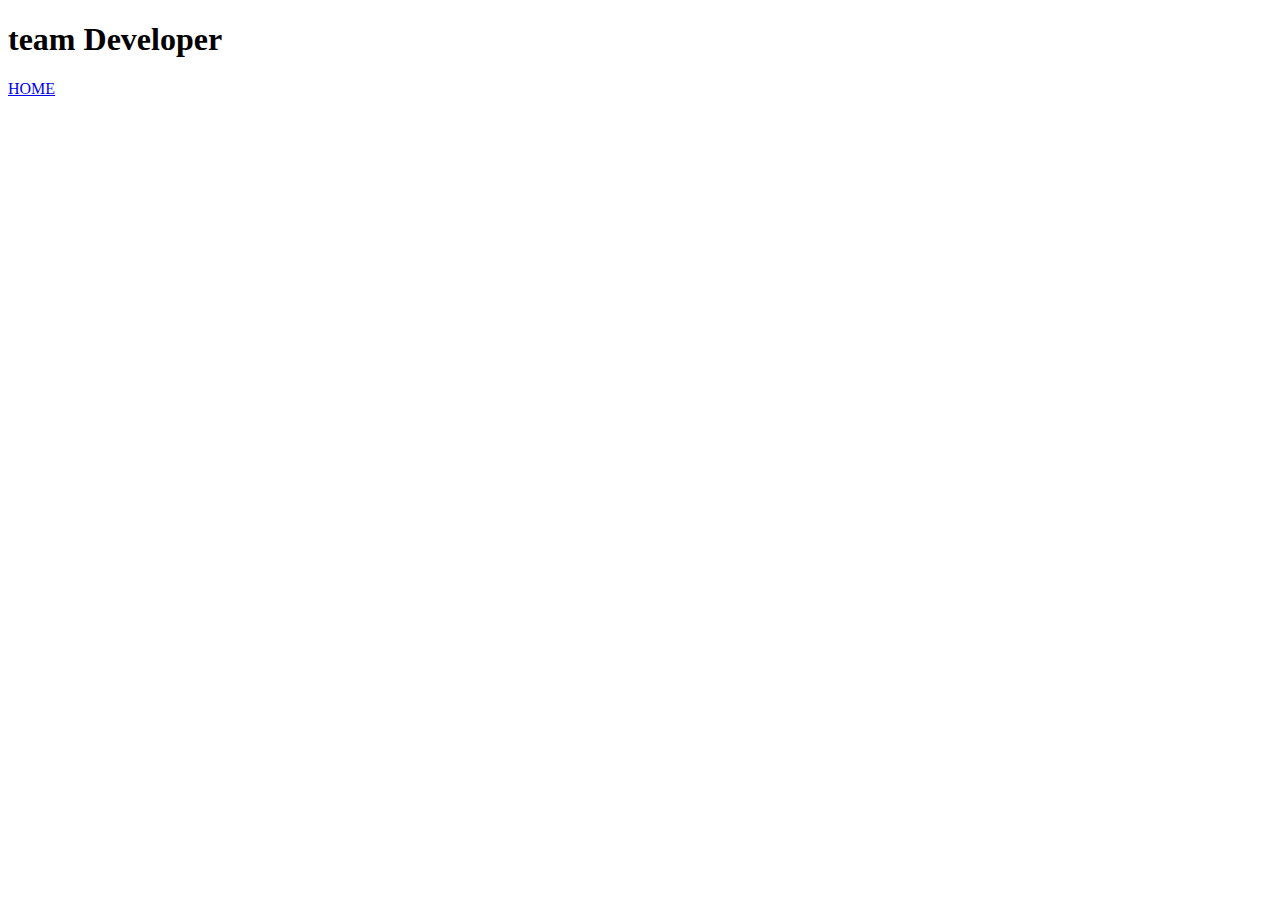
==== team.html @ b8ea91cf "creando pestaña de team" ====
<!DOCTYPE html>
<html lang="en">
<head>
    <meta charset="UTF-8">
    <meta http-equiv="X-UA-Compatible" content="IE=edge">
    <meta name="viewport" content="width=device-width, initial-scale=1.0">
    <title>Document</title>
</head>
<body>

    <div class="container-father">
        
    </div>

    <h1>team Developer</h1>
    
    <a href="index.html">HOME</a>



</body>
</html>
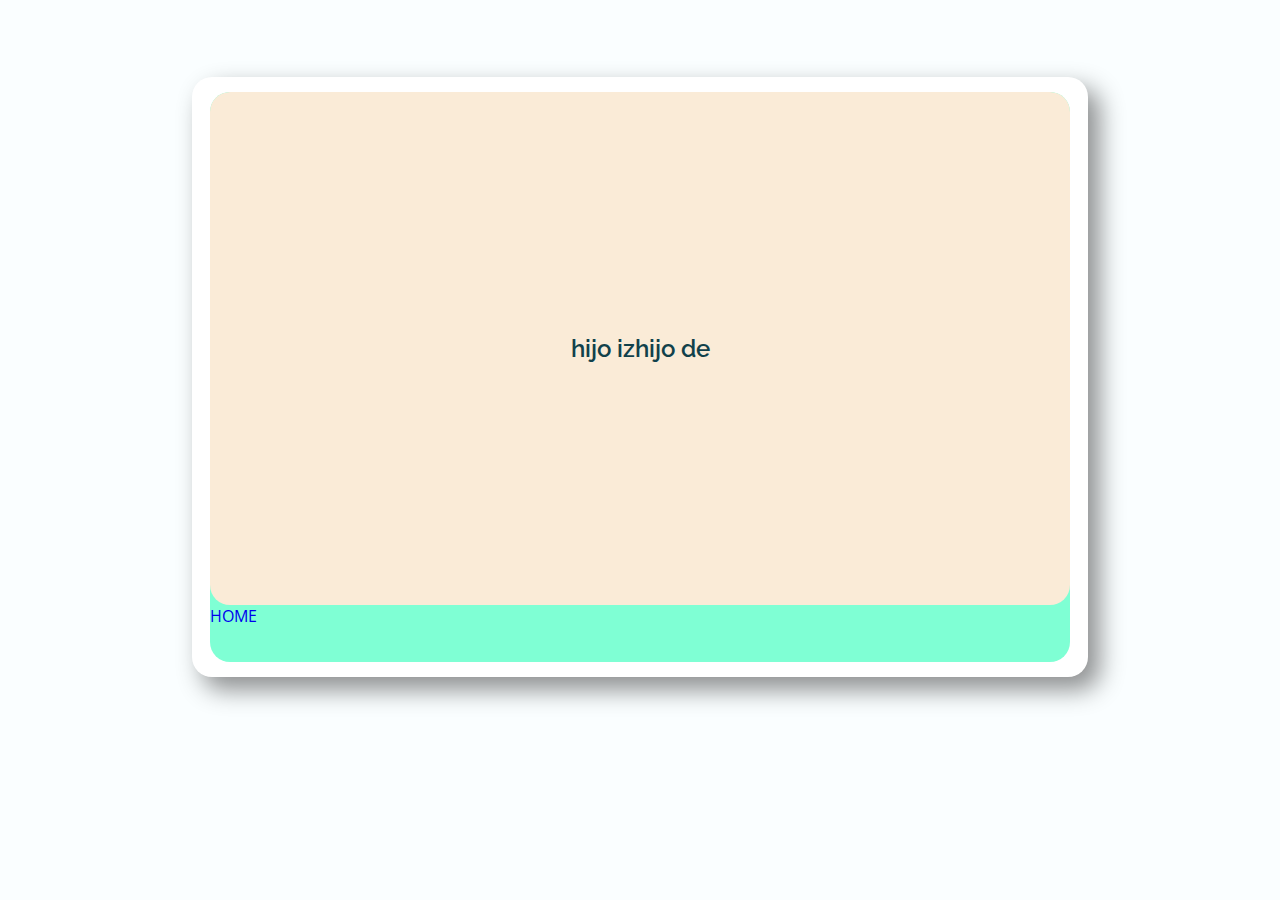
==== commit ef20cb9a: "edit page developer" ====
--- a/team.html
+++ b/team.html
@@ -4,17 +4,40 @@
     <meta charset="UTF-8">
     <meta http-equiv="X-UA-Compatible" content="IE=edge">
     <meta name="viewport" content="width=device-width, initial-scale=1.0">
-    <title>Document</title>
+    <title>Free-Tourism<</title>
+    <link rel="stylesheet" href="assets/css/styles.css">
+
+
+    <!--============ICON PAGE ================-->
+    <link rel="shortcut icon" href="assets/img/icon-page.png" type="image/png">
+
+
 </head>
 <body>
 
     <div class="container-father">
+        <div class="container-son">
+            
+            <div class="cajas">
+                <div class="h-I">
+                    <h2>hijo iz</h2>
+                </div>
+                <div class="h-D">
+                    <h2>hijo de</h2>
+                </div>
+            </div>
+            
+
+
+            <div class="container-button">
+                <a href="index.html">HOME</a>
+            </div>
+        </div>
+        
+        
         
     </div>
-
-    <h1>team Developer</h1>
-    
-    <a href="index.html">HOME</a>
+     
 
 
 
--- a/assets/css/styles.css
+++ b/assets/css/styles.css
@@ -0,0 +1,1091 @@
+/*=============== GOOGLE FONTS ===============*/
+@import url("https://fonts.googleapis.com/css2?family=Open+Sans:wght@400;600&family=Raleway:wght@500;600;700&display=swap");
+
+/*=============== VARIABLES CSS ===============*/
+:root {
+  --header-height: 3rem;
+
+  /*========== Colors ==========*/
+  /* Change favorite color to match images */
+  /*Green dark 190 - Green 171 - Grren Blue 200*/
+  --hue-color: 190;
+
+  /* HSL color mode */
+  --first-color: hsl(var(--hue-color), 64%, 22%);
+  --first-color-second: hsl(var(--hue-color), 64%, 22%);
+  --first-color-alt: hsl(var(--hue-color), 64%, 15%);
+  --title-color: hsl(var(--hue-color), 64%, 18%);
+  --text-color: hsl(var(--hue-color), 24%, 35%);
+  --text-color-light: hsl(var(--hue-color), 8%, 60%);
+  --input-color: hsl(var(--hue-color), 24%, 97%);
+  --body-color: hsl(var(--hue-color), 100%, 99%);
+  --white-color: #FFF;
+  --scroll-bar-color: hsl(var(--hue-color), 12%, 90%);
+  --scroll-thumb-color: hsl(var(--hue-color), 12%, 75%);
+
+  /*========== Font and typography ==========*/
+  --body-font: 'Open Sans', sans-serif;
+  --title-font: 'Raleway', sans-serif;
+  --biggest-font-size: 2.5rem;
+  --h1-font-size: 1.5rem;
+  --h2-font-size: 1.25rem;
+  --h3-font-size: 1rem;
+  --normal-font-size: .938rem;
+  --small-font-size: .813rem;
+  --smaller-font-size: .75rem;
+
+  /*========== Font weight ==========*/
+  --font-medium: 500;
+  --font-semi-bold: 600;
+
+  /*========== Margenes Bottom ==========*/
+  --mb-0-25: .25rem;
+  --mb-0-5: .5rem;
+  --mb-0-75: .75rem;
+  --mb-1: 1rem;
+  --mb-1-25: 1.25rem;
+  --mb-1-5: 1.5rem;
+  --mb-2: 2rem;
+  --mb-2-5: 2.5rem;
+
+  /*========== z index ==========*/
+  --z-tooltip: 10;
+  --z-fixed: 100;
+
+  /*========== Hover overlay ==========*/
+  --img-transition: .3s;
+  --img-hidden: hidden;
+  --img-scale: scale(1.1);
+}
+
+@media screen and (min-width: 968px) {
+  :root {
+    --biggest-font-size: 4rem;
+    --h1-font-size: 2.25rem;
+    --h2-font-size: 1.75rem;
+    --h3-font-size: 1.25rem;
+    --normal-font-size: 1rem;
+    --small-font-size: .875rem;
+    --smaller-font-size: .813rem;
+  }
+}
+
+/*========== Variables Dark theme ==========*/
+body.dark-theme {
+  --first-color-second: hsl(var(--hue-color), 54%, 12%);
+  --title-color: hsl(var(--hue-color), 24%, 95%);
+  --text-color: hsl(var(--hue-color), 8%, 75%);
+  --input-color: hsl(var(--hue-color), 29%, 16%);
+  --body-color: hsl(var(--hue-color), 29%, 12%);
+  --scroll-bar-color: hsl(var(--hue-color), 12%, 48%);
+  --scroll-thumb-color: hsl(var(--hue-color), 12%, 36%);
+}
+
+/*========== Button Dark/Light ==========*/
+.nav__dark {
+  display: flex;
+  align-items: center;
+  column-gap: 2rem;
+  position: absolute;
+  left: 3rem;
+  bottom: 4rem;
+}
+
+.change-theme, .change-theme-name {
+  color: var(--text-color);
+}
+
+.change-theme {
+  cursor: pointer;
+  font-size: 1rem;
+}
+
+.change-theme-name {
+  font-size: var(--small-font-size);
+}
+
+/*=============== BASE ===============*/
+* {
+  box-sizing: border-box;
+  padding: 0;
+  margin: 0;
+}
+
+html {
+  scroll-behavior: smooth;
+}
+
+body {
+  margin: var(--header-height) 0 0 0;
+  font-family: var(--body-font);
+  font-size: var(--normal-font-size);
+  background-color: var(--body-color);
+  color: var(--text-color);
+}
+
+h1, h2, h3 {
+  color: var(--title-color);
+  font-weight: var(--font-semi-bold);
+  font-family: var(--title-font);
+}
+
+ul {
+  list-style: none;
+}
+
+a {
+  text-decoration: none;
+}
+
+img,
+video {
+  max-width: 100%;
+  height: auto;
+}
+
+button,
+input {
+  border: none;
+  font-family: var(--body-font);
+  font-size: var(--normal-font-size);
+}
+
+button {
+  cursor: pointer;
+}
+
+input {
+  outline: none;
+}
+
+.main {
+  overflow-x: hidden;
+}
+
+/*=============== REUSABLE CSS CLASSES ===============*/
+.section {
+  padding: 4.5rem 0 2.5rem;
+}
+
+.section__title {
+  font-size: var(--h2-font-size);
+  color: var(--title-color);
+  text-align: center;
+  text-transform: capitalize;
+  margin-bottom: var(--mb-2);
+}
+
+.container {
+  max-width: 968px;
+  margin-left: var(--mb-1);
+  margin-right: var(--mb-1);
+}
+
+.grid {
+  display: grid;
+  gap: 1.5rem;
+}
+
+/*=============== HEADER ===============*/
+.header {
+  width: 100%;
+  position: fixed;
+  top: 0;
+  left: 0;
+  z-index: var(--z-fixed);
+  background-color: transparent;
+}
+
+/*=============== NAV ===============*/
+.nav {
+  height: var(--header-height);
+  display: flex;
+  justify-content: space-between;
+  align-items: center;
+}
+
+.nav__logo, .nav__toggle {
+  color: var(--white-color);
+}
+
+.nav__logo {
+  font-weight: var(--font-semi-bold);
+}
+
+.nav__toggle {
+  font-size: 1.2rem;
+  cursor: pointer;
+}
+
+.nav__menu {
+  position: relative;
+}
+
+@media screen and (max-width: 767px) {
+  .nav__menu {
+    position: fixed;
+    background-color: var(--body-color);
+    top: 0;
+    right: -100%;
+    width: 70%;
+    height: 100%;
+    box-shadow: -1px 0 4px rgba(14, 55, 63, 0.15);
+    padding: 3rem;
+    transition: .4s;
+  }
+}
+
+.nav__list {
+  display: flex;
+  flex-direction: column;
+  row-gap: 2.5rem;
+}
+
+.nav__link {
+  color: var(--text-color-light);
+  font-weight: var(--font-semi-bold);
+  text-transform: uppercase;
+}
+
+.nav__link:hover {
+  color: var(--text-color);
+}
+
+.nav__close {
+  position: absolute;
+  top: .75rem;
+  right: 1rem;
+  font-size: 1.5rem;
+  color: var(--title-color);
+  cursor: pointer;
+}
+
+/* show menu */
+.show-menu {
+  right: 0;
+}
+
+/* Change background header */
+.scroll-header {
+  background-color: var(--body-color);
+  box-shadow: 0 0 4px rgba(14, 55, 63, 0.15);
+}
+
+.scroll-header .nav__logo,
+.scroll-header .nav__toggle {
+  color: var(--title-color);
+}
+
+/* Active link */
+.active-link {
+  position: relative;
+  color: var(--title-color);
+}
+
+.active-link::before {
+  content: '';
+  position: absolute;
+  background-color: var(--title-color);
+  width: 100%;
+  height: 2px;
+  bottom: -.75rem;
+  left: 0;
+}
+
+/*=============== HOME ===============*/
+.home__img {
+  position: absolute;
+  top: 0;
+  left: 0;
+  width: 100%;
+  height: 100vh;
+  object-fit: cover;
+  object-position: 83%;
+}
+
+.home__container {
+  position: relative;
+  height: calc(100vh - var(--header-height));
+  align-content: center;
+  row-gap: 3rem;
+}
+
+.home__data-subtitle, 
+.home__data-title, 
+.home__social-link, 
+.home__info {
+  color: var(--white-color);
+}
+
+.home__data-subtitle {
+  display: block;
+  font-weight: var(--font-semi-bold);
+  margin-bottom: var(--mb-0-75);
+}
+
+.home__data-title {
+  font-size: var(--biggest-font-size);
+  font-weight: var(--font-medium);
+  margin-bottom: var(--mb-2-5);
+}
+
+.home__social {
+  display: flex;
+  flex-direction: column;
+  row-gap: 1.5rem;
+}
+
+.home__social-link {
+  font-size: 1.2rem;
+  width: max-content;
+}
+
+.home__info {
+  background-color: var(--first-color);
+  display: flex;
+  padding: 1.5rem 1rem;
+  align-items: center;
+  column-gap: .5rem;
+  position: absolute;
+  right: 0;
+  bottom: 1rem;
+  width: 228px;
+}
+
+.home__info-title {
+  display: block;
+  font-size: var(--small-font-size);
+  font-weight: var(--font-semi-bold);
+  margin-bottom: var(--mb-0-75);
+}
+
+.home__info-button {
+  font-size: var(--smaller-font-size);
+}
+
+.home__info-overlay {
+  overflow: var(--img-hidden);
+}
+
+.home__info-img {
+  width: 145px;
+  transition: var(--img-transition);
+}
+
+.home__info-img:hover {
+  transform: var(--img-scale);
+}
+
+/*=============== BUTTONS ===============*/
+.button {
+  display: inline-block;
+  background-color: var(--first-color);
+  color: var(--white-color);
+  padding: 1rem 2rem;
+  font-weight: var(--font-semi-bold);
+  transition: .3s;
+}
+
+.button:hover {
+  background-color: var(--first-color-alt);
+}
+
+.button--flex {
+  display: flex;
+  align-items: center;
+  column-gap: .25rem;
+}
+
+.button--link {
+  background: none;
+  padding: 0;
+}
+
+.button--link:hover {
+  background: none;
+}
+
+/*=============== ABOUT ===============*/
+.about__data {
+  text-align: center;
+}
+
+.about__container {
+  row-gap: 2.5rem;
+}
+
+.about__description {
+  margin-bottom: var(--mb-2);
+}
+
+.about__img {
+  display: flex;
+  column-gap: 1rem;
+  align-items: center;
+  justify-content: center;
+}
+
+.about__img-overlay {
+  overflow: var(--img-hidden);
+}
+
+.about__img-one {
+  width: 130px;
+}
+
+.about__img-two {
+  width: 180px;
+}
+
+.about__img-one, 
+.about__img-two {
+  transition: var(--img-transition);
+}
+
+.about__img-one:hover, 
+.about__img-two:hover {
+  transform: var(--img-scale);
+}
+
+/*----JUSTIFY CONTENTEN OF THE P----*/
+.about__data p{
+  text-align: justify;
+}
+
+/*=============== DISCOVER ===============*/
+.discover__card {
+  position: relative;
+  width: 200px;
+  overflow: var(--img-hidden);
+}
+
+.discover__data {
+  position: absolute;
+  bottom: 1.5rem;
+  left: 1rem;
+}
+
+.discover__title, 
+.discover__description {
+  color: var(--white-color);
+}
+
+.discover__title {
+  font-size: var(--h3-font-size);
+  margin-bottom: var(--mb-0-25);
+}
+
+.discover__description {
+  display: block;
+  font-size: var(--smaller-font-size);
+}
+
+.discover__img {
+  transition: var(--img-transition);
+}
+
+.discover__img:hover {
+  transform: var(--img-scale);
+}
+
+.swiper-container-3d .swiper-slide-shadow-left,
+.swiper-container-3d .swiper-slide-shadow-right {
+  background-image: none;
+}
+
+/*=============== EXPERIENCE ===============*/
+.experience__container {
+  row-gap: 2.5rem;
+  justify-content: center;
+  justify-items: center;
+}
+
+.experience__content {
+  grid-template-columns: repeat(3, 1fr);
+  column-gap: 1rem;
+  justify-items: center;
+  padding: 0 2rem;
+}
+
+.experience__number {
+  font-size: var(--h2-font-size);
+  font-weight: var(--font-semi-bold);
+  margin-bottom: var(--mb-0-5);
+}
+
+.experience__description {
+  font-size: var(--small-font-size);
+}
+
+.experience__img {
+  position: relative;
+  padding-bottom: 2rem;
+}
+
+.experience__img-one, 
+.experience__img-two {
+  transition: var(--img-transition);
+}
+
+.experience__img-one:hover, 
+.experience__img-two:hover {
+  transform: var(--img-scale);
+}
+
+.experience__overlay {
+  overflow: var(--img-hidden);
+}
+
+.experience__overlay:nth-child(1) {
+  width: 263px;
+  margin-right: 2rem;
+}
+
+.experience__overlay:nth-child(2) {
+  width: 120px;
+  position: absolute;
+  top: 2rem;
+  right: 0;
+}
+
+/*=============== VIDEO ===============*/
+.video__container {
+  padding-bottom: 1rem;
+}
+
+.video__description {
+  text-align: center;
+  margin-bottom: var(--mb-2-5);
+}
+
+.video__content {
+  position: relative;
+}
+
+.video__button {
+  position: absolute;
+  right: 1rem;
+  bottom: -1rem;
+  padding: 1rem 1.5rem;
+}
+
+.video__button-icon {
+  font-size: 1.2rem;
+}
+
+/*=============== PLACES ===============*/
+.place__card, .place__img {
+  height: 230px;
+}
+
+.place__container {
+  grid-template-columns: repeat(2, max-content);
+  justify-content: center;
+}
+
+.place__card {
+  position: relative;
+  overflow: var(--img-hidden);
+}
+
+.place__card:hover .place__img {
+  transform: var(--img-scale);
+}
+
+.place__img {
+  transition: var(--img-transition);
+}
+
+.place__content, .place__title {
+  color: var(--white-color);
+}
+
+.place__content {
+  position: absolute;
+  top: 0;
+  left: 0;
+  width: 100%;
+  height: 100%;
+  display: flex;
+  flex-direction: column;
+  justify-content: space-between;
+  padding: .75rem .75rem 1rem;
+}
+
+.place__rating {
+  align-self: flex-end;
+  display: flex;
+  align-items: center;
+}
+
+.place__rating-icon {
+  font-size: .75rem;
+  margin-right: var(--mb-0-25);
+}
+
+.place__rating-number {
+  font-size: var(--small-font-size);
+}
+
+.place__subtitle, .place__price {
+  display: block;
+}
+
+.place__title {
+  font-size: var(--h3-font-size);
+  margin-bottom: var(--mb-0-25);
+}
+
+.place__subtitle {
+  font-size: var(--smaller-font-size);
+  margin-bottom: var(--mb-1-25);
+}
+
+.place__button {
+  position: absolute;
+  right: 0;
+  bottom: 0;
+  padding: .75rem 1rem;
+}
+
+/*=============== SUBSCRIBE ===============*/
+.subscribe__bg {
+  background-color: var(--first-color-second);
+  padding: 2.5rem 0;
+}
+
+.subscribe__title, 
+.subscribe__description {
+  color: var(--white-color);
+}
+
+.subscribe__description {
+  text-align: center;
+  margin-bottom: var(--mb-2-5);
+}
+
+.subscribe__form {
+  background-color: var(--input-color);
+  padding: .5rem;
+  display: flex;
+  justify-content: space-between;
+}
+
+.subscribe__input {
+  width: 70%;
+  padding-right: .5rem;
+  background-color: var(--input-color);
+  color: var(--text-color);
+}
+
+.subscribe__input::placeholder {
+  color: var(--text-color);
+}
+
+
+/*=============== FOOTER ===============*/
+.footer__container {
+  row-gap: 5rem;
+}
+
+.footer__content {
+  grid-template-columns: repeat(auto-fit, minmax(220px, 1fr));
+  row-gap: 2rem;
+}
+
+.footer__title, 
+.footer__subtitle {
+  font-size: var(--h3-font-size);
+}
+
+.footer__title {
+  margin-bottom: var(--mb-0-5);
+}
+
+.footer__description {
+  margin-bottom: var(--mb-2);
+}
+
+.footer__social {
+  font-size: 1.25rem;
+  color: var(--title-color);
+  margin-right: var(--mb-1-25);
+}
+
+.footer__subtitle {
+  margin-bottom: var(--mb-1);
+}
+
+.footer__item {
+  margin-bottom: var(--mb-0-75);
+}
+
+.footer__link {
+  color: var(--text-color);
+}
+
+.footer__link:hover {
+  color: var(--title-color);
+}
+
+.footer__rights {
+  display: flex;
+  flex-direction: column;
+  row-gap: 1.5rem;
+  text-align: center;
+}
+
+.footer__copy, .footer__terms-link {
+  font-size: var(--small-font-size);
+  color: var(--text-color-light);
+}
+
+.footer__terms {
+  display: flex;
+  column-gap: 1.5rem;
+  justify-content: center;
+}
+
+.footer__terms-link:hover {
+  color: var(--text-color);
+}
+
+/*========== SCROLL UP ==========*/
+.scrollup {
+  position: fixed;
+  right: 1rem;
+  bottom: -20%;
+  background-color: var(--first-color);
+  padding: .5rem;
+  display: flex;
+  opacity: .9;
+  z-index: var(--z-tooltip);
+  transition: .4s;
+}
+
+.scrollup:hover {
+  background-color: var(--first-color-alt);
+  opacity: 1;
+}
+
+.scrollup__icon {
+  color: var(--white-color);
+  font-size: 1.2rem;
+}
+
+/* Show scroll */
+.show-scroll {
+  bottom: 5rem;
+}
+
+/*=============== SCROLL BAR ===============*/
+::-webkit-scrollbar {
+  width: .60rem;
+  background-color: var(--scroll-bar-color);
+}
+
+::-webkit-scrollbar-thumb {
+  background-color: var(--scroll-thumb-color);
+}
+
+::-webkit-scrollbar-thumb:hover {
+  background-color: var(--text-color-light);
+}
+
+
+
+
+
+/*-----estyles page developers------*/
+
+
+/*-----container-father------*/
+.container-father{
+  width: 70%;
+  height: 600px;
+  background-color: rgb(255, 255, 255);
+  border-radius: 20px;
+  display: flex;
+  justify-content: center;
+  align-items: center;
+  margin: 6% auto;
+
+  box-shadow: 11px 12px 25px 1px rgba(0,0,0,0.43);
+  -webkit-box-shadow: 11px 12px 25px 1px rgba(0,0,0,0.43);
+  -moz-box-shadow: 11px 12px 25px 1px rgba(0,0,0,0.43);
+}
+
+/*-----container-son------*/
+.container-father .container-son{
+  width: 96%;
+  height: 95%;
+  background-color: aquamarine;
+  border-radius: 20px;
+  
+}
+
+
+/*-----container-cajas------*/
+.container-father .container-son .cajas{
+  width: 100%;
+  height: 90%;
+  border-radius: 20px;
+  background-color: antiquewhite;
+  display: flex;
+  justify-content: center;
+  align-items: center;
+}
+
+
+
+
+
+
+
+
+
+
+
+
+
+
+
+/*=============== MEDIA QUERIES ===============*/
+/* For small devices */
+@media screen and (max-width: 340px) {
+  .place__container {
+    grid-template-columns: max-content;
+    justify-content: center;
+  }
+  .experience__content {
+    padding: 0;
+  }
+  .experience__overlay:nth-child(1) {
+    width: 190px;
+  }
+  .experience__overlay:nth-child(2) {
+    width: 80px;
+  }
+  .home__info {
+    width: 190px;
+    padding: 1rem;
+  }
+  .experience__img,
+  .video__container {
+    padding: 0;
+  }
+}
+
+/* For medium devices */
+@media screen and (min-width: 568px) {
+  .video__container {
+    display: grid;
+    grid-template-columns: .6fr;
+    justify-content: center;
+  }
+  .place__container {
+    grid-template-columns: repeat(3, max-content);
+  }
+  .subscribe__form {
+    width: 470px;
+    margin: 0 auto;
+  }
+}
+
+@media screen and (min-width: 768px) {
+  body {
+    margin: 0;
+  }
+  .nav {
+    height: calc(var(--header-height) + 1.5rem);
+  }
+  .nav__link {
+    color: var(--white-color);
+    text-transform: initial;
+  }
+  .nav__link:hover {
+    color: var(--white-color);
+  }
+  .nav__dark {
+    position: initial;
+  }
+  .nav__menu {
+    display: flex;
+    column-gap: 1rem;
+  }
+  .nav__list {
+    flex-direction: row;
+    column-gap: 4rem;
+  }
+  .nav__toggle, .nav__close {
+    display: none;
+  }
+  .change-theme-name {
+    display: none;
+  }
+  .change-theme {
+    color: var(--white-color);
+  }
+  .active-link::before {
+    background-color: var(--white-color);
+  }
+  .scroll-header .nav__link {
+    color: var(--text-color);
+  }
+  .scroll-header .active-link {
+    color: var(--title-color);
+  }
+  .scroll-header .active-link::before {
+    background-color: var(--title-color);
+  }
+  .scroll-header .change-theme {
+    color: var(--text-color);
+  }
+  .section {
+    padding: 7rem 0 2rem;
+  }
+  .home__container {
+    height: 100vh;
+    grid-template-rows: 1.8fr .5fr;
+  }
+  .home__data {
+    align-self: flex-end;
+  }
+  .home__social {
+    flex-direction: row;
+    align-self: flex-end;
+    margin-bottom: 3rem;
+    column-gap: 2.5rem;
+  }
+  .home__info {
+    bottom: 3rem;
+  }
+  .about__container {
+    grid-template-columns: repeat(2, 1fr);
+    align-items: center;
+  }
+  .about__data, .about__title {
+    text-align: initial;
+  }
+  .about__title {
+    margin-bottom: var(--mb-1-5);
+  }
+  .about__description {
+    margin-bottom: var(--mb-2);
+  }
+  .discover__container {
+    width: 610px;
+    margin-left: auto;
+    margin-right: auto;
+  }
+  .discover__container,
+  .place__container {
+    padding-top: 2rem;
+  }
+  .experience__overlay:nth-child(1) {
+    width: 363px;
+    margin-right: 4rem;
+  }
+  .experience__overlay:nth-child(2) {
+    width: 160px;
+  }
+  .subscribe__bg {
+    background: none;
+    padding: 0;
+  }
+  .subscribe__container {
+    background-color: var(--first-color-second);
+    padding: 3.5rem 0;
+  }
+  .subscribe__input {
+    padding: 0 .5rem;
+  }
+  .footer__rights {
+    flex-direction: row;
+    justify-content: space-between;
+  }
+}
+
+/* For large devices */
+@media screen and (min-width: 1024px) {
+  .container {
+    margin-left: auto;
+    margin-right: auto;
+  }
+  .home__container {
+    grid-template-rows: 2fr .5fr;
+  }
+  .home__info {
+    width: 328px;
+    grid-template-columns: 1fr 2fr;
+    column-gap: 2rem;
+  }
+  .home__info-title {
+    font-size: var(--normal-font-size);
+  }
+  .home__info-img {
+    width: 240px;
+  }
+  .about__img-one {
+    width: 230px;
+  }
+  .about__img-two {
+    width: 290px;
+  }
+  .discover__card {
+    width: 237px;
+  }
+  .discover__container {
+    width: 700px;
+  }
+  .discover__data {
+    left: 1.5rem;
+    bottom: 2rem;
+  }
+  .discover__title {
+    font-size: var(--h2-font-size);
+  }
+  .experience__content {
+    margin: var(--mb-1) 0;
+    column-gap: 3.5rem;
+  }
+  .experience__overlay:nth-child(1) {
+    width: 463px;
+    margin-right: 7rem;
+  }
+  .experience__overlay:nth-child(2) {
+    width: 220px;
+    top: 3rem;
+  }
+  .video__container {
+    grid-template-columns: .7fr;
+  }
+  .video__description {
+    padding: 0 8rem;
+  }
+  .place__container {
+    gap: 3rem 2rem;
+  }
+  .place__card, .place__img {
+    height: 263px;
+  }
+  .footer__content {
+    justify-items: center;
+  }
+}
+
+@media screen and (min-width: 1200px) {
+  .container {
+    max-width: 1024px;
+  }
+}
+
+/* For tall screens on mobiles y desktop*/
+@media screen and (min-height: 721px) {
+  body {
+    margin: 0;
+  }
+  .home__container, .home__img {
+    height: 640px;
+  }
+}
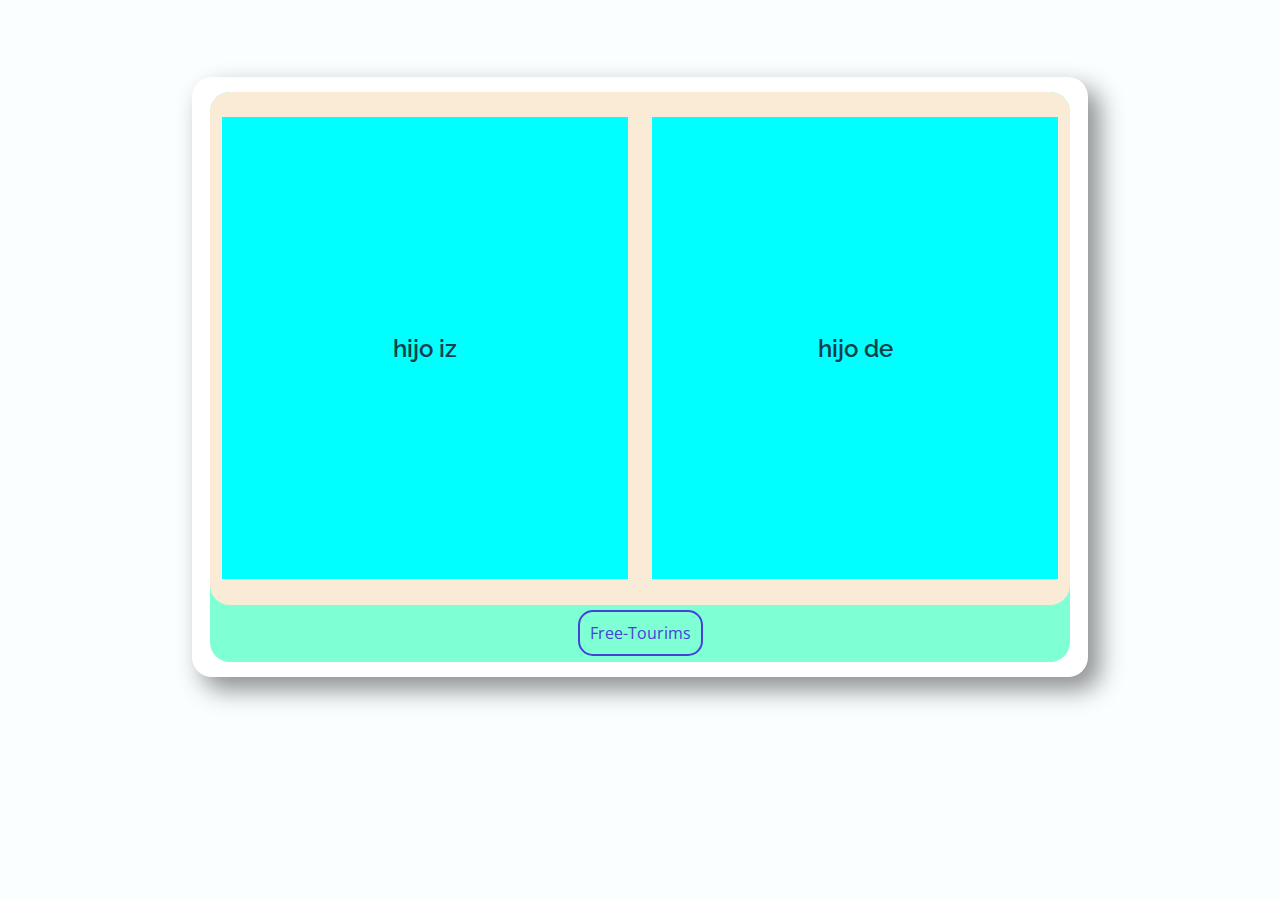
==== commit d1682fa1: "avanzando" ====
--- a/team.html
+++ b/team.html
@@ -19,10 +19,11 @@
         <div class="container-son">
             
             <div class="cajas">
-                <div class="h-I">
+                <div class="H-I">
                     <h2>hijo iz</h2>
+                    <img src="" alt="">
                 </div>
-                <div class="h-D">
+                <div class="H-D">
                     <h2>hijo de</h2>
                 </div>
             </div>
@@ -30,15 +31,19 @@
 
 
             <div class="container-button">
-                <a href="index.html">HOME</a>
+                <!--<a href="index.html">HOME</a>-->
+                <a href="index.html" class="ov-btn-slide-close">Free-Tourims</a>
             </div>
         </div>
+        
         
         
         
     </div>
      
 
+    
+
 
 
 </body>
--- a/assets/css/styles.css
+++ b/assets/css/styles.css
@@ -827,7 +827,7 @@
 
 /*-----container-cajas------*/
 .container-father .container-son .cajas{
-  width: 100%;
+  width: auto;
   height: 90%;
   border-radius: 20px;
   background-color: antiquewhite;
@@ -835,6 +835,82 @@
   justify-content: center;
   align-items: center;
 }
+
+
+/*---editando las cajas hijos---*/
+.container-father .container-son .cajas .H-I{
+  width: 50%;
+  height: 90%;
+  background-color: aqua;
+  display: flex;
+  justify-content: center;
+  align-items: center;
+  margin: 12px;
+  padding: 0;
+}
+.container-father .container-son .cajas .H-D{
+  width: 50%;
+  height: 90%;
+  background-color: aqua;
+  display: flex;
+  justify-content: center;
+  align-items: center;
+  margin: 12px;
+  padding: 0;
+}
+
+
+/*------contenedor boton regresar -----*/
+.container-father .container-son .container-button {
+  width: 100%;
+  height: 10%;
+  display: flex;
+  justify-content: center;
+  align-items: center;
+}
+
+
+
+/*** ESTILOS BOTÓN SLIDE CLOSE ***/
+.ov-btn-slide-close {
+  background: transparent; /* color de fondo */
+  color: #4741d7; /* color de fuente */
+  border: 2px solid #4741d7; /* tamaño y color de borde */
+  padding: 10px 10px;
+  border-radius: 15px; /* redondear bordes */
+  position: relative;
+  z-index: 1;
+  overflow: hidden;
+  display: inline-block;
+}
+.ov-btn-slide-close:before, .ov-btn-slide-close:after {
+  content: "";
+  z-index: -1;
+  position: absolute;
+  width: 50%;
+  height: 100%;
+  top: 0;
+  left: -50%;
+  background-color: #4741d7; /* color de fondo hover */
+  -webkit-transition: all 0.3s ease-in-out;
+  -o-transition: all 0.3s ease-in-out;
+  transition: all 0.3s ease-in-out;
+}
+.ov-btn-slide-close:after {
+  left: 100%;
+}
+.ov-btn-slide-close:hover {
+  color: #fff; /* color de fuente hover */
+}
+.ov-btn-slide-close:hover:before {
+  left: 0;
+}
+.ov-btn-slide-close:hover:after {
+  left: 50%;
+}
+
+
+
 
 
 
